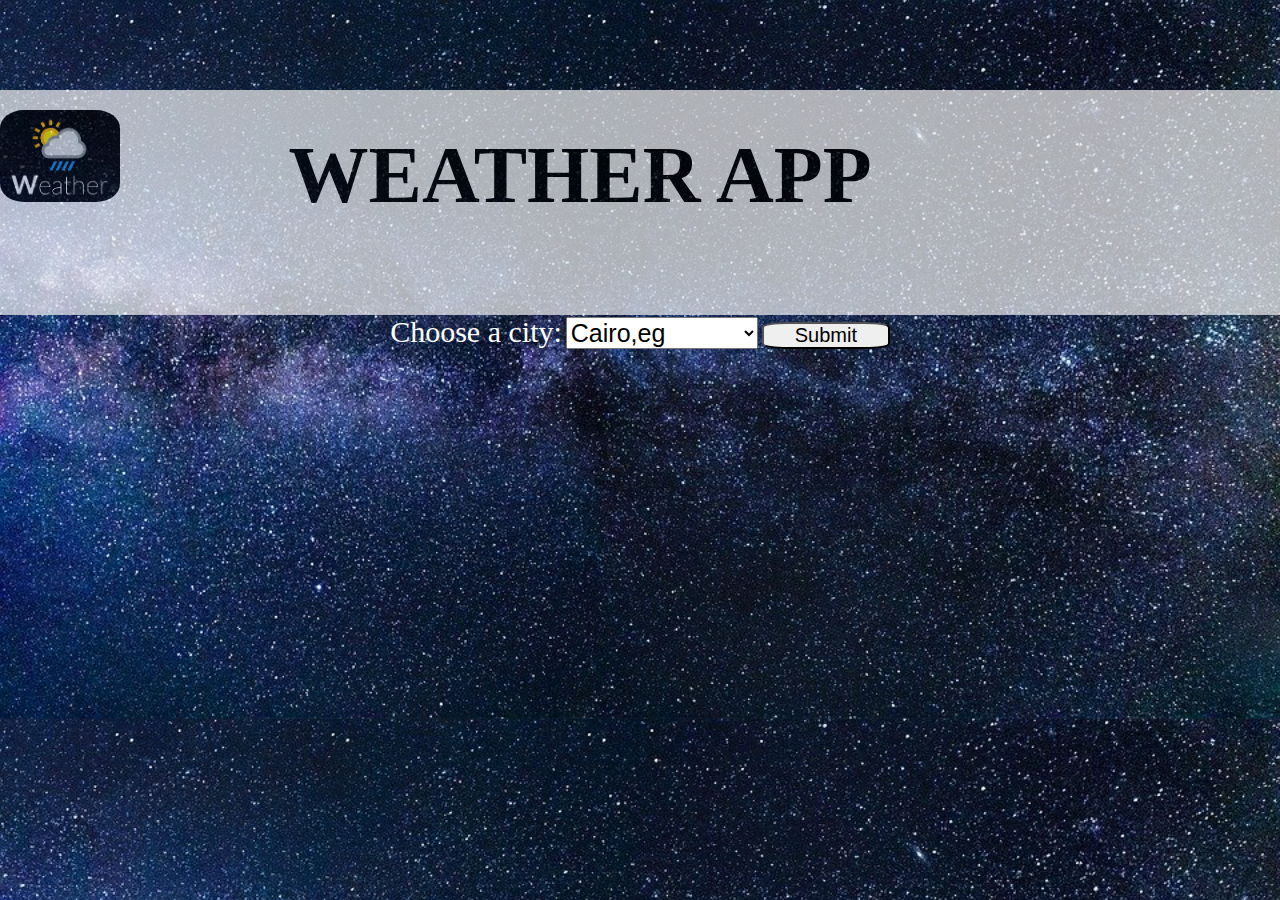
==== index.html @ d131de20 "first commit" ====
<!DOCTYPE html>
<html lang="en">
<head>
    <meta charset="UTF-8">
    <meta name="viewport" content="width=device-width, initial-scale=1.0">
    <title>fake personality App</title>
    <link rel="stylesheet" href="../css/index.css">
</head>
<body >
    <header id="head" class="overlay">
        <h1><img src="../images/download.png" alt=""
       id="logo"> WEATHER APP</h1>
       
       
    </header>

<center><form id="frm">
    <label id="chos"
    for="cities">Choose a city:</label>
    <select id="cities" name="cities">
      <option value="Cairo">Cairo,eg</option>
      <option value="Damitta">Damitta,eg</option>
      <option value="Alex">Alex,eg</option>
      
    </select>
    <input id="sub" type="submit">
  </form></center>
  <div id="cont">

  </div>




  <script src="./js/index.js"></script>  
</body>
</html>
---- css/index.css ----
*{
margin: 0 ;
padding: 0;
box-sizing: border-box;

}
#head{
    background-color: whitesmoke;
    height: 25vh;
    width: 100%;
    opacity: 0.7;
   
}
#logo{
    width: 120px;
    border-radius: 20%;
    margin-top: 20px;
   background-attachment: fixed;
 justify-self: right;
 margin-left: 0px;
 margin-right: 150px ;
   
 
}
#cities{
    width: 15vw;
    font-size: 25px;
}
#sub{
    width: 10vw;
    font-size: 20px;
    border-radius: 20%;
}
#chos{
   font-size: 30px; 
   color: white;
}
h1{
    
    font-size: 80px;
    margin-top: 10vh;
   
}


body{
background-image: url('../images/milky-way-2695569_960_720.jpg');
background-size: cover;

}
#frm{
    align-content: center;
    
}
/* .overlay{
    position: absolute;
    width: 100%;
    height:100%;
    top: 0;
    left: 0;
    background-color: rgba(0,0,0,0.8);
}  */

 .item {
    width: 100%;
    border-radius: 8px;
    background-color: rgb(37, 37, 37);
    padding: 15px;
    overflow: hidden;
  } 
 #cont{ 
  margin-top: 50px;
  width: 100%;
  display: grid;
  grid-gap: 25px;
  grid-template: auto / repeat(auto-fit, minmax(300px, 1fr));
}
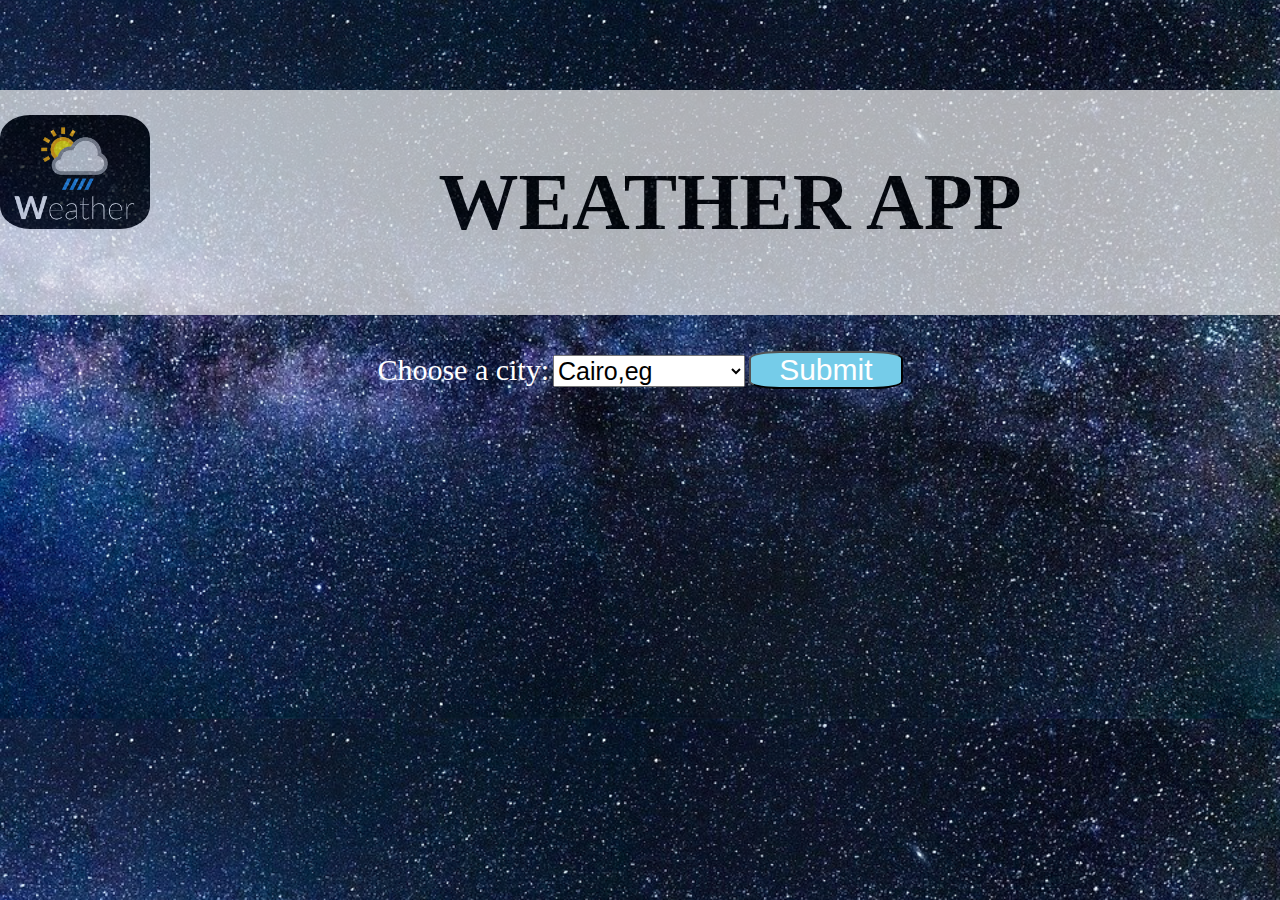
==== commit ffaa6db8: "first" ====
--- a/index.html
+++ b/index.html
@@ -3,13 +3,13 @@
 <head>
     <meta charset="UTF-8">
     <meta name="viewport" content="width=device-width, initial-scale=1.0">
-    <title>fake personality App</title>
+    <title>weather App</title>
     <link rel="stylesheet" href="../css/index.css">
 </head>
 <body >
     <header id="head" class="overlay">
         <h1><img src="../images/download.png" alt=""
-       id="logo"> WEATHER APP</h1>
+       id="logo"> WEATHER  APP</h1>
        
        
     </header>
@@ -23,7 +23,7 @@
       <option value="Alex">Alex,eg</option>
       
     </select>
-    <input id="sub" type="submit">
+    <input id="sub" class="opacity" type="submit">
   </form></center>
   <div id="cont">
 
--- a/css/index.css
+++ b/css/index.css
@@ -12,13 +12,13 @@
    
 }
 #logo{
-    width: 120px;
+    width: 150px;
     border-radius: 20%;
-    margin-top: 20px;
+    margin-top: 25px;
    background-attachment: fixed;
  justify-self: right;
  margin-left: 0px;
- margin-right: 150px ;
+ margin-right: 270px ;
    
  
 }
@@ -26,17 +26,23 @@
     width: 15vw;
     font-size: 25px;
 }
+.opacity:hover {opacity: 0.5;}
+    .opacity{transition: opacity 0.9s;}
 #sub{
-    width: 10vw;
-    font-size: 20px;
+    width: 12vw;
+    font-size: 30px;
     border-radius: 20%;
+    background-color:rgb(117, 204, 233);
+    cursor: pointer;
+    color: white;
+    
 }
 #chos{
    font-size: 30px; 
    color: white;
 }
 h1{
-    
+    font-family: Georgia, 'Times New Roman', Times, serif;
     font-size: 80px;
     margin-top: 10vh;
    
@@ -50,6 +56,7 @@
 }
 #frm{
     align-content: center;
+    margin-top: 4vh;
     
 }
 /* .overlay{
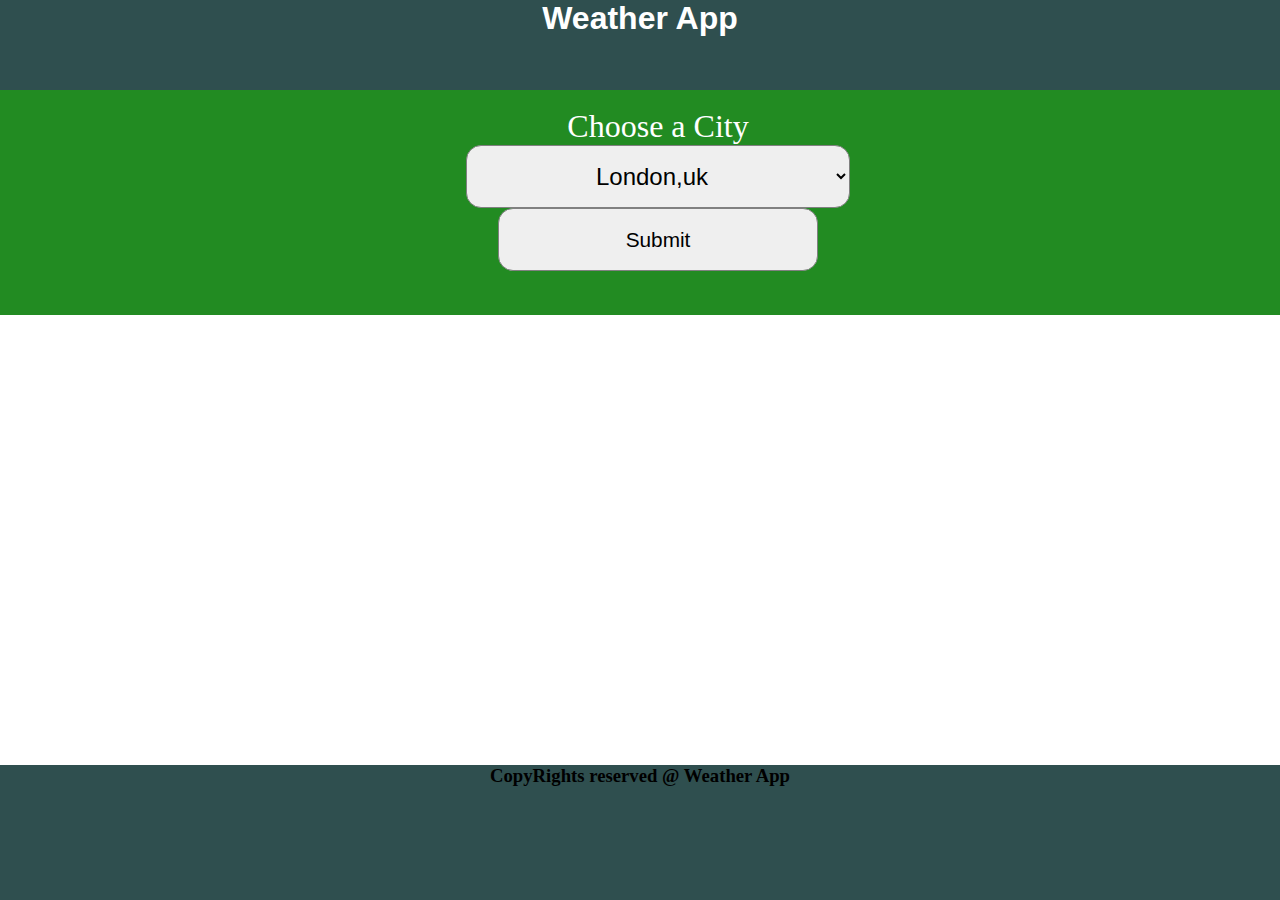
==== commit 60741231: "initial comit" ====
--- a/index.html
+++ b/index.html
@@ -3,35 +3,66 @@
 <head>
     <meta charset="UTF-8">
     <meta name="viewport" content="width=device-width, initial-scale=1.0">
-    <title>weather App</title>
-    <link rel="stylesheet" href="../css/index.css">
+    <link rel="stylesheet" href="./css/main.css">
+    <title>Weather App</title>
 </head>
-<body >
-    <header id="head" class="overlay">
-        <h1><img src="../images/download.png" alt=""
-       id="logo"> WEATHER  APP</h1>
-       
-       
-    </header>
+<body>
+    <div id="cont">
+        <header id="head">
+            <h1 id="title">Weather App</h1>
+        </header>
+        <section id="user__input">
+            <form >
+                <label for="cities">Choose a City</label>
+                <select id="cities" name="cities">
+                  <option value="London">London,uk</option>
+                  <option value="Paris">Paris,fr</option>
+                  <option value="Cairo">Cairo,eg</option>
+                  
+                </select>
+                <input type="submit" id="sub">
+              </form>
+        </section>
+        <main id="main__cont">
 
-<center><form id="frm">
-    <label id="chos"
-    for="cities">Choose a city:</label>
-    <select id="cities" name="cities">
-      <option value="Cairo">Cairo,eg</option>
-      <option value="Damitta">Damitta,eg</option>
-      <option value="Alex">Alex,eg</option>
-      
-    </select>
-    <input id="sub" class="opacity" type="submit">
-  </form></center>
-  <div id="cont">
-
-  </div>
+        </main>
+        <footer id="foot">
+            <h3 id="copy">CopyRights reserved @ Weather App</h3>
+        </footer>
 
 
 
 
-  <script src="./js/index.js"></script>  
+
+
+
+
+
+        <!-- <form >
+            <label for="cities">Choose a city:</label>
+            <select id="cities" name="cities">
+              <option value="London">London,uk</option>
+              <option value="Paris">Paris,fr</option>
+              <option value="Cairo">Cairo,eg</option>
+              
+            </select>
+            <input type="submit" id="sub">
+          </form> -->
+
+          <!-- <div id="location">
+            <button id = "find-me">Show my location</button><br/>
+            <p id = "status"></p>
+            <a id = "map-link" target="_blank"></a>
+          </div> -->
+
+    </div>
+
+
+
+
+
+
+
+    <script src="./js/index.js"></script>
 </body>
 </html>--- a/css/main.css
+++ b/css/main.css
@@ -0,0 +1,120 @@
+* {
+    margin: 0 auto;
+    padding: 0px;
+    text-align: center;
+}
+
+#cont {
+    display: grid;
+    grid-template-rows: 10vh 25vh 50vh 15vh;
+    grid-template-columns: 100vw;
+    grid-template-areas: "head"
+                        "input"
+                        "main" 
+                        "foot";
+}
+
+#head {
+    grid-area: head;
+    width: 100%;
+    height: 15vh;
+    background-color: darkslategrey;
+    color: #fff;
+    font-family: 'Trebuchet MS', 'Lucida Sans Unicode', 'Lucida Grande', 'Lucida Sans', Arial, sans-serif;
+
+}
+
+#user__input {
+    grid-area: input;
+    background: forestgreen;
+    width: 100%;
+    padding: 2vh;
+
+}
+
+#user__input form {
+    display: flex;
+    flex-direction: column;
+}
+
+#user__input form label{
+    font-size: 2rem;
+    color: #fff;
+
+}
+
+#cities {
+    width: 30vw;
+    height: 7vh;
+    border: 1px solid gray;
+    border-radius: 15px;
+    font-size: 1.5rem;
+}
+
+#sub {
+    width: 25vw;
+    height: 7vh;
+    border: 1px solid gray;
+    border-radius: 15px;
+    font-size: 1.3rem;
+}
+
+
+
+#main__cont {
+    grid-area: main;
+    background-color: gainsboro;
+    
+}
+
+.list {
+    list-style: none;
+    font-size: 1.7rem;
+    width: 90vw;
+    height: 50vh;
+    display: grid;
+    grid-template-rows: 25vh 25vh;
+    grid-template-columns: repeat(3, 30vw);
+    grid-template-areas: "temp min max"
+                        "feels press hum";
+}
+.list img {
+    width: 40px;
+    height: 40px;
+}
+.list li{
+    background: #fff;
+    width:30vw;
+    height: 25vh;
+    display: flex;
+    flex-direction: column;
+    border: 1px solid lightgray;
+    padding: 1vh;
+}
+.list li span {
+    font-size: 1rem;
+}
+#foot {
+    grid-area: foot;
+    background-color: darkslategrey ;
+    width: 100%;
+}
+
+#temp {
+    grid-area:temp;
+}
+#feels {
+    grid-area:feels;
+}
+#min {
+    grid-area:min;
+}
+#max {
+    grid-area:max;
+}
+#press {
+    grid-area:press;
+}
+#hum {
+    grid-area:hum;
+}